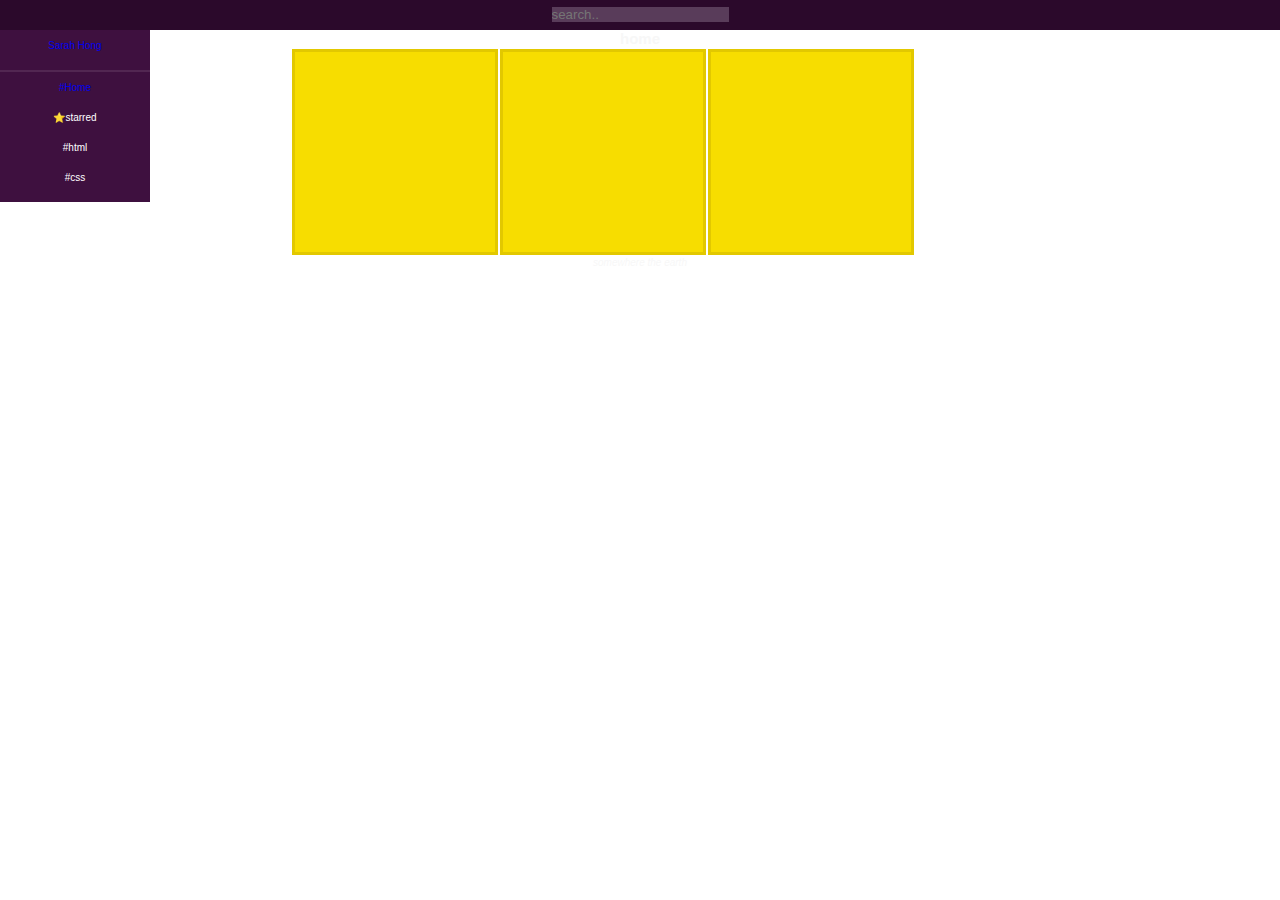
==== index.html @ a3cb80ae "first commit" ====
﻿<!DOCTYPE html>
<html lang="ko">
<head>
	<meta charset="UTF-8">
	<title>Journals</title>
	<meta name="Generator" content="Notepad++"/>
	<meta name="Author" content="test"/>
	<meta name="Keywords" content="portfolio, digital marketing portfolio, marketing portfolio, marketing portfolio example, digital marketer portfolio, marketer portfolio, best portfolio website, it portfolio examples, it portfolio website, 포트폴리오, 디지털 마케팅 포트폴리오, 디지털 마케터 포트폴리오, 마케팅 포트폴리오, 마케터 포트폴리오, 디지털 마케터, 포트폴리오 예시, IT포트폴리오, 포트폴리오 디자인, 포트폴리오 예시, 포트폴리오 사이트, 이력서 포트폴리오 예시, IT 취업 포트폴리오, 취업 포트폴리오 예시, IT 포트폴리오 샘플, 프로젝트 포트폴리오, IT 경력 포트폴리오, 백엔드 포트폴리오, 프로그래머 포트폴리오"/>
	<meta name="Description" content="IT 포트폴리오 사이트입니다."/>
	<link rel="stylesheet" href="js/style.js"/>
	<link rel="stylesheet" href="css/style.css"/>
</head>
<body>
	<header>
		<input type="text" placeholder="search.."/>
	</header>
	<section>
		<h1></h1>
		<nav class="fl cb">
			<ul class="fl cb">
				<a href="mailto:sr.hong0114@gmail.com"><li>Sarah Hong</li></a>
				<hr/>
				<a href="#"><li>&#35;Home</li></a>
				<li>⭐starred</li>
				<li>&#35;html</li>
				<li>&#35;css</li>
			</ul>
		</nav>
		
		<div class="menu">
			<table><h2>home</h2>
				<tr>
					<td><a href="#" target="_blank"></a></td>
					<td><a href="#" target="_blank"></a></td>
					<td><a href="#" target="_blank"></a></td>
				</tr>
			</table>
		</div>
	</section>
	<footer>
		<address>
			<p>
			somewhere the earth
			</p>
		</address>
	</footer>
</body>
</html>
---- css/style.css ----
﻿*{margin:0; padding:0; }
body{color:#f7f7f7;;text-align:center;font-family: 'Roboto', sans-serif;font-size:10px;}
header{height:30px;background:#2b092b;}
header input[type="text"]{margin:7px;float:center;border:none;background:#593c5a;color:white;}
footer{height:100px;}
nav{width:150px;color:white;background:#3e103f;display:flex;justify-content:center;}
hr{border:1px solid #522752;}
a{text-decoration:none;}

ul li{width:150px;height:20px;background:#3e103f;}

td{width:200px;height:200px;background-color:#f7dd00;border:3px solid #e2c800;}
img{width:100px;height:100px;}
ul{list-style:none;padding-left:0px;}
li{margin:10px 0px;}

.fl{float:left;}
.cb{clear:both;}
.menu{width: 700px; margin: 0 auto;}
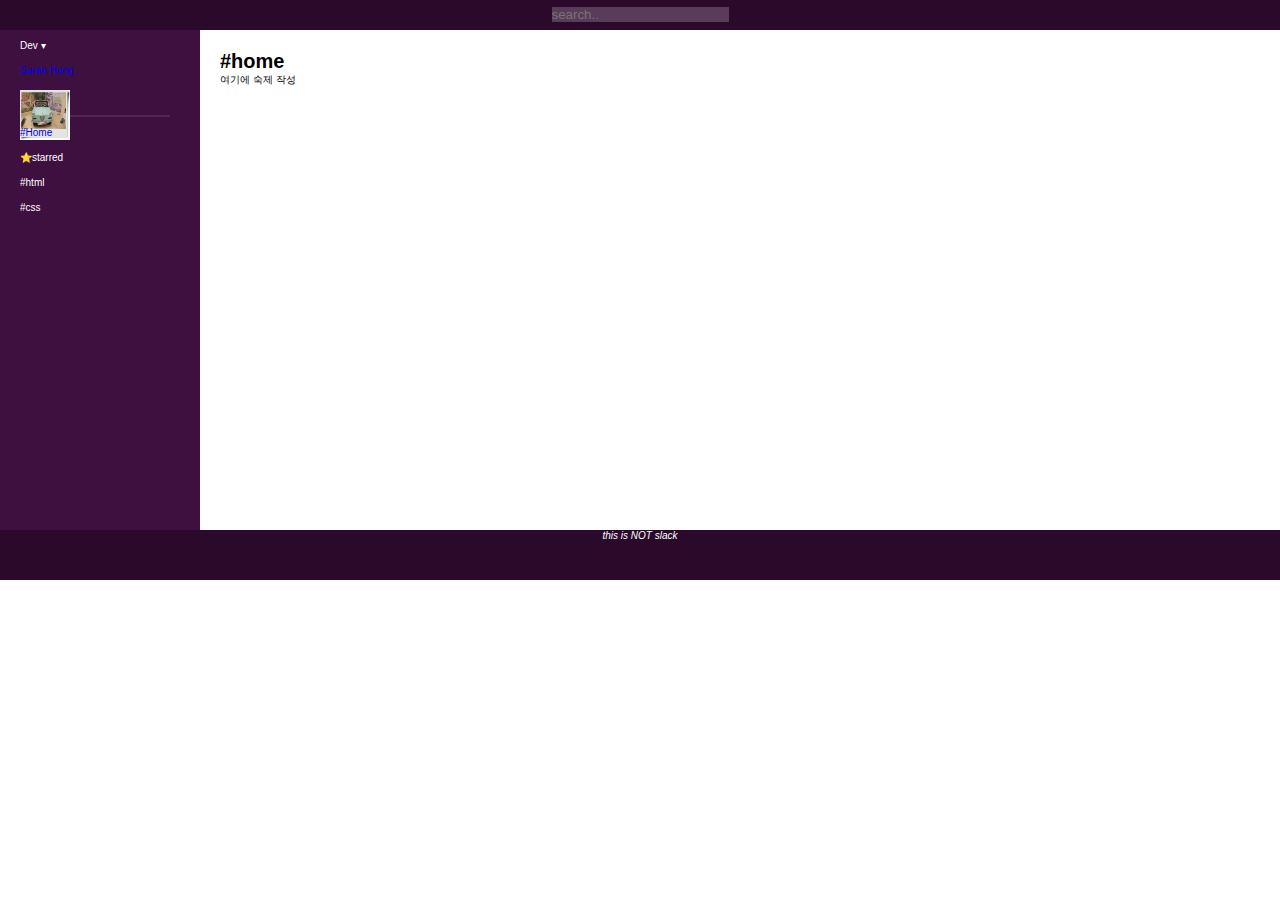
==== commit afcd253d: "third commit" ====
--- a/index.html
+++ b/index.html
@@ -18,7 +18,9 @@
 		<h1></h1>
 		<nav class="fl cb">
 			<ul class="fl cb">
-				<a href="mailto:sr.hong0114@gmail.com"><li>Sarah Hong</li></a>
+				<li>Dev &#9662;</li>
+				<li><a href="mailto:sr.hong0114@gmail.com">Sarah Hong</a></li>
+				<li><img src="img/car2.jpg" width="50px" height="50px" alt="img"/></li>
 				<hr/>
 				<a href="#"><li>&#35;Home</li></a>
 				<li>⭐starred</li>
@@ -26,21 +28,18 @@
 				<li>&#35;css</li>
 			</ul>
 		</nav>
-		
+	
 		<div class="menu">
-			<table><h2>home</h2>
-				<tr>
-					<td><a href="#" target="_blank"></a></td>
-					<td><a href="#" target="_blank"></a></td>
-					<td><a href="#" target="_blank"></a></td>
-				</tr>
-			</table>
+			<h1>&#35;home</h1>
+			<p>
+			여기에 숙제 작성
+			</p>
 		</div>
 	</section>
 	<footer>
 		<address>
 			<p>
-			somewhere the earth
+			this is NOT slack
 			</p>
 		</address>
 	</footer>
--- a/css/style.css
+++ b/css/style.css
@@ -1,19 +1,18 @@
 ﻿*{margin:0; padding:0; }
-body{color:#f7f7f7;;text-align:center;font-family: 'Roboto', sans-serif;font-size:10px;}
+body{text-align:center;font-family: 'Roboto', sans-serif;font-size:10px;}
 header{height:30px;background:#2b092b;}
 header input[type="text"]{margin:7px;float:center;border:none;background:#593c5a;color:white;}
-footer{height:100px;}
-nav{width:150px;color:white;background:#3e103f;display:flex;justify-content:center;}
+section{height:500px;}
+footer{height:50px;background:#2b092b;color:white;}
+
+nav{width:200px;height:500px;color:white;background:#3e103f;display:flex;justify-content:20px;}
+nav ul{width:150px;margin-left:20px;text-align:left;}
+ul{list-style:none;padding-left:0px;}
+li{height:15px;margin:10px 0px;}
+
 hr{border:1px solid #522752;}
 a{text-decoration:none;}
 
-ul li{width:150px;height:20px;background:#3e103f;}
-
-td{width:200px;height:200px;background-color:#f7dd00;border:3px solid #e2c800;}
-img{width:100px;height:100px;}
-ul{list-style:none;padding-left:0px;}
-li{margin:10px 0px;}
-
 .fl{float:left;}
 .cb{clear:both;}
-.menu{width: 700px; margin: 0 auto;}+.menu{padding:20px 220px;text-align:left;}